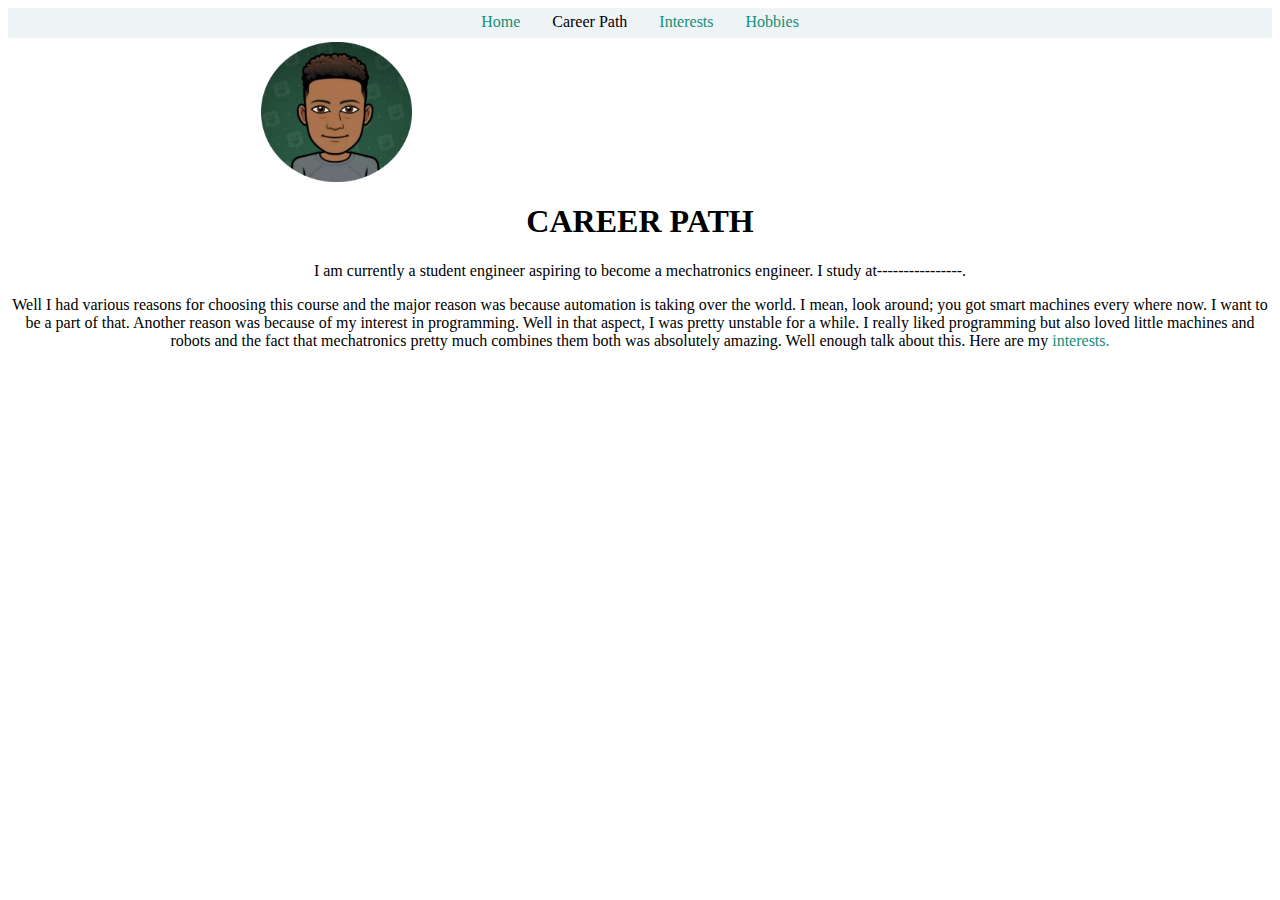
==== career.html @ b0409ed6 "changes on pages made" ====
<!DOCTYPE html>
<html lang="en" dir="ltr">
  <head>
    <meta charset="utf-8">
    <title></title>
    <link rel="stylesheet" href="index.css">
    <link rel="stylesheet" href="style.css">

  </head>
  <body>

    <ul>
      <li ><a href="index.html">Home</a>
      </li>
      <li><a class="active" href="career.html"> Career Path</a>
      </li>
      <li><a href="Interests.html">Interests</a></li>
      </li>
      <li><a href="hobbies.html">Hobbies</a></li>
    </ul>

    <div class="career">
      <img class="me-left" src="me.png" alt="" width="20%" >
    </div>

    <h1>CAREER PATH</h1>
      <p>I am currently a student engineer aspiring to become a mechatronics engineer. I study at----------------.
      </p>

      <p id="more1"> Well I had various reasons for choosing this course and the major reason was because automation is taking over the world. I mean, look around; you got smart machines every where now. I want to be a part of that. Another reason was because of my interest in programming. Well in that aspect, I was pretty unstable for a while. I really liked programming but also loved little machines and robots and the fact that mechatronics pretty much combines them both was absolutely amazing. Well enough talk about this. Here are my <a class="int" href="interests.html">interests.</a>
      </p>



    <script src="https://code.jquery.com/jquery-3.5.1.slim.min.js" integrity="sha384-DfXdz2htPH0lsSSs5nCTpuj/zy4C+OGpamoFVy38MVBnE+IbbVYUew+OrCXaRkfj" crossorigin="anonymous"></script>
    <script src="https://cdn.jsdelivr.net/npm/popper.js@1.16.0/dist/umd/popper.min.js" integrity="sha384-Q6E9RHvbIyZFJoft+2mJbHaEWldlvI9IOYy5n3zV9zzTtmI3UksdQRVvoxMfooAo" crossorigin="anonymous"></script>
    <script src="https://stackpath.bootstrapcdn.com/bootstrap/4.5.0/js/bootstrap.min.js" integrity="sha384-OgVRvuATP1z7JjHLkuOU7Xw704+h835Lr+6QL9UvYjZE3Ipu6Tp75j7Bh/kR0JKI" crossorigin="anonymous"></script>

  </body>
</html>
---- index.css ----
header{
  font-size: 25px;
  margin-bottom: 20px;

}
ul{
  width: 100%;
  background-color:#EEF3F6;
  position: sticky;
  position: -webkit-sticky; /* Safari */
  top: 0;
  overflow: hidden;
  text-align: center; /* Important for centering */
  display:table;
  margin: 0; /* Important for centering */
  padding: 0;
  display:inline-block; /* may change back to table */
}

li{
  list-style: none;
  display:inline-block; /* Important for centering */
  height: 25px;
  padding-top: 5px;



}


a{
  text-decoration: none;
  font-weight:lighter;
  font-family:cursive;
  color: #148F77 ;
  padding:14px;

}




a:hover{
  color: black;
  padding-bottom: 1px;
}

.home{
  color: black;
}

div.career,div.interests, div.hobbies{
  background-color: white;
  width: 60%;
  height: auto;
  overflow: hidden;
  margin-left: auto;/*for centering*/
  margin-right: auto;
  border-radius: 2px;
  border-color: black
}

.me-left{
  float: left;

}

.me-right{
  float: right;

}

body{
  font-family:cursive;
  text-align:center;

}
---- style.css ----
a.active{
  color: black;
}

a.int{
  padding: 0px;
}
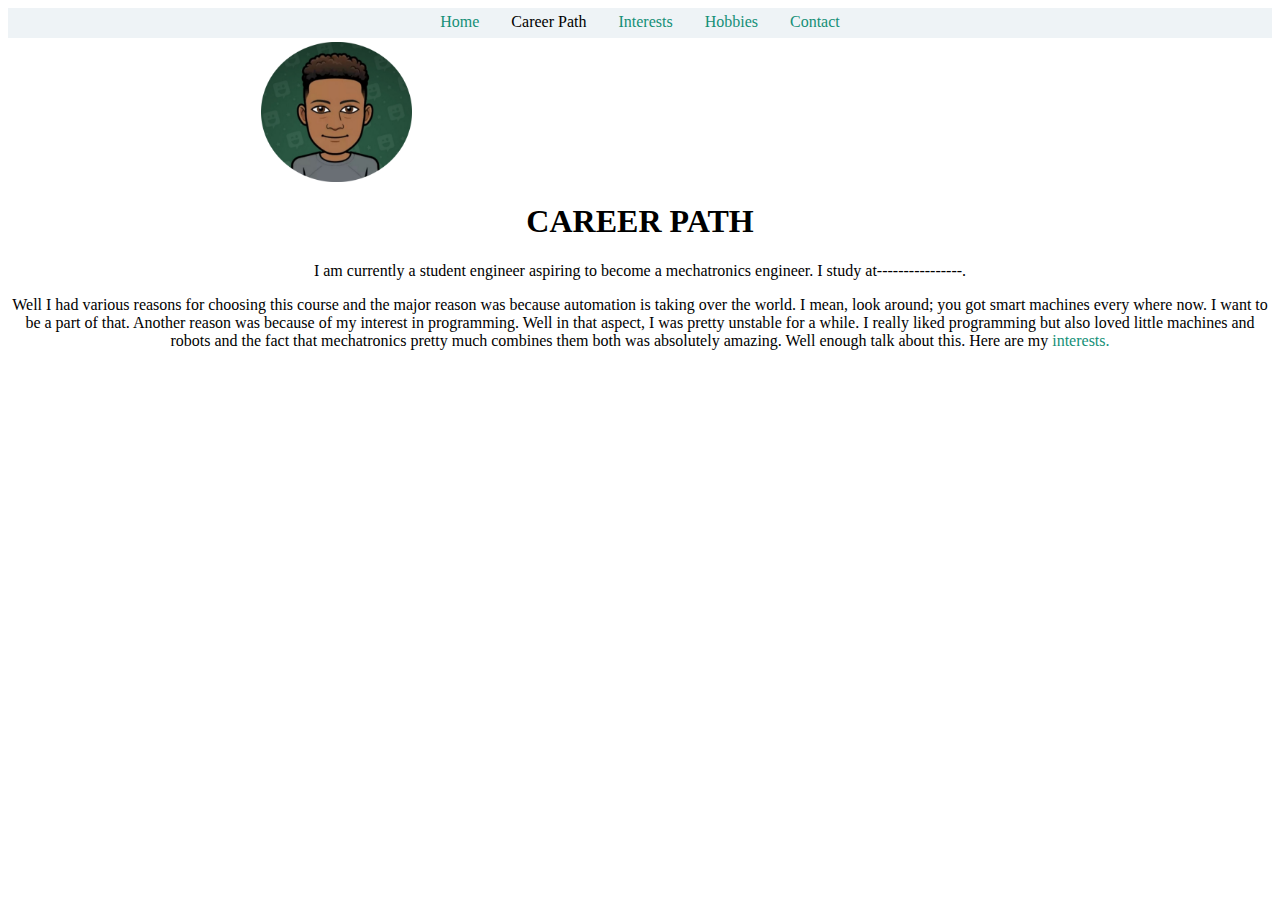
==== commit cf40aac8: "mediaquerry" ====
--- a/career.html
+++ b/career.html
@@ -14,9 +14,10 @@
       </li>
       <li><a class="active" href="career.html"> Career Path</a>
       </li>
-      <li><a href="Interests.html">Interests</a></li>
+      <li><a href="interests.html">Interests</a></li>
       </li>
       <li><a href="hobbies.html">Hobbies</a></li>
+      <li><a id="contact" href="contact.html">Contact</a></li>
     </ul>
 
     <div class="career">
--- a/style.css
+++ b/style.css
@@ -5,3 +5,10 @@
 a.int{
   padding: 0px;
 }
+
+@media screen and (max-width:600px) {
+  #contact{
+    display: none;
+  }
+
+}
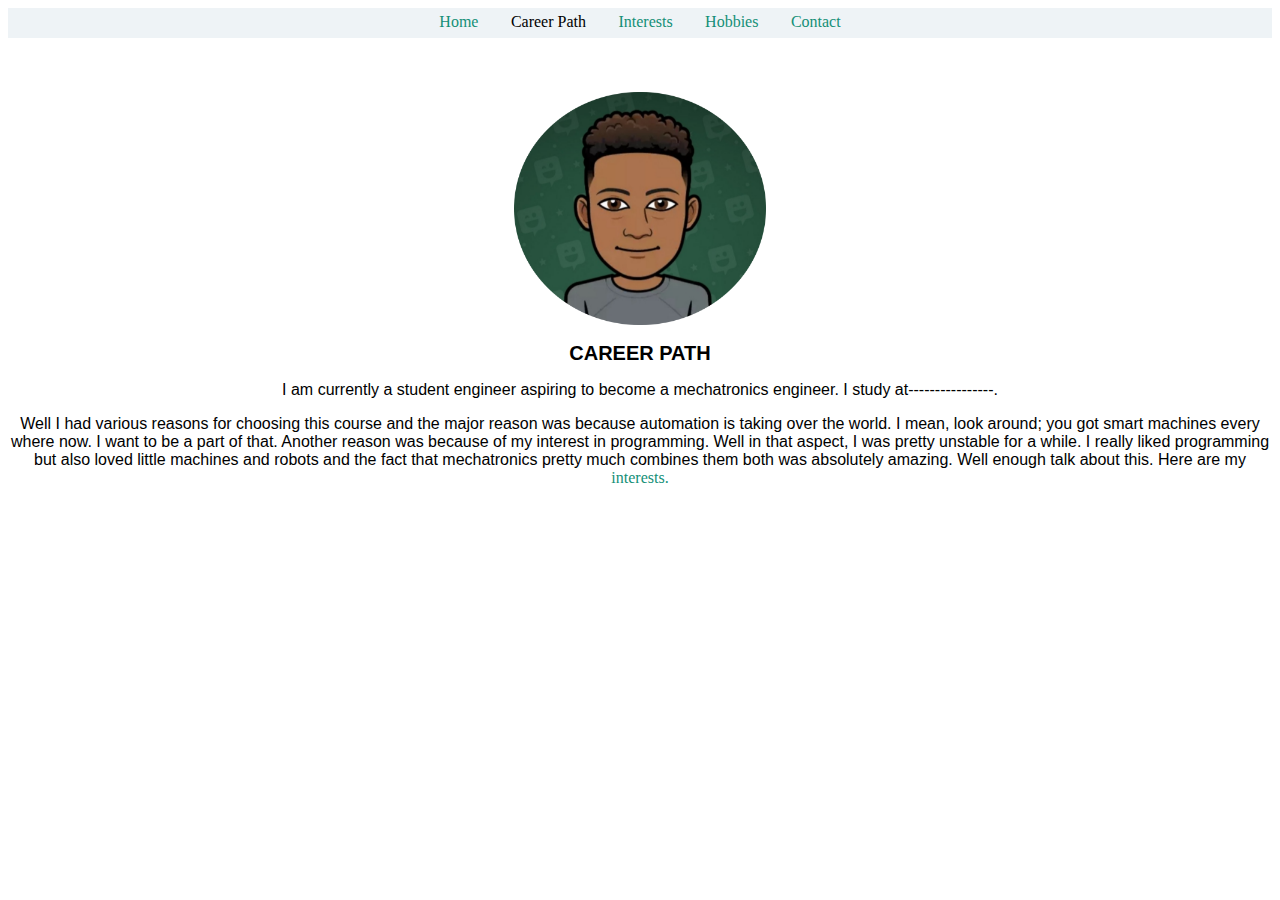
==== commit 577ad3b1: "contact-pages" ====
--- a/career.html
+++ b/career.html
@@ -18,6 +18,7 @@
       </li>
       <li><a href="hobbies.html">Hobbies</a></li>
       <li><a id="contact" href="contact.html">Contact</a></li>
+
     </ul>
 
     <div class="career">
@@ -31,6 +32,14 @@
       <p id="more1"> Well I had various reasons for choosing this course and the major reason was because automation is taking over the world. I mean, look around; you got smart machines every where now. I want to be a part of that. Another reason was because of my interest in programming. Well in that aspect, I was pretty unstable for a while. I really liked programming but also loved little machines and robots and the fact that mechatronics pretty much combines them both was absolutely amazing. Well enough talk about this. Here are my <a class="int" href="interests.html">interests.</a>
       </p>
 
+      <div id="contact-pages">
+        <a href="https://www.instagram.com/vicizz_dera/"><img class="insta" src="instadk.png" alt="" width="3%" ></a>
+        <a href=""><img class="facebk" src="gmaildk.png" alt="" width="3%" ></a>
+        <a href="https://www.facebook.com/chidera.victor.5074"><img class="insta" src="facbkdk.png" alt="" width="3%" ></a>
+        <a href=""><img class="facebk" src="yahoodk.png" alt="" width="2.5%" ></a>
+
+      </div>
+
 
 
     <script src="https://code.jquery.com/jquery-3.5.1.slim.min.js" integrity="sha384-DfXdz2htPH0lsSSs5nCTpuj/zy4C+OGpamoFVy38MVBnE+IbbVYUew+OrCXaRkfj" crossorigin="anonymous"></script>
--- a/index.css
+++ b/index.css
@@ -45,23 +45,34 @@
   padding-bottom: 1px;
 }
 
+.so{
+    padding-top: 20px;
+
+}
+
 .home{
   color: black;
 }
 
-div.career,div.interests, div.hobbies{
+div.career,div.interests, div.hobbies, #contact-buttom{
   background-color: white;
-  width: 60%;
+  width:100%;
   height: auto;
   overflow: hidden;
   margin-left: auto;/*for centering*/
   margin-right: auto;
+  padding-top: 50px;
   border-radius: 2px;
   border-color: black
 }
 
-.me-left{
-  float: left;
+.line{
+  width: 10%;
+  height: 5px;
+
+
+}
+
 
 }
 
@@ -71,7 +82,24 @@
 }
 
 body{
-  font-family:cursive;
+  font-family:arial;
   text-align:center;
 
 }
+
+#contact-buttom{
+  background-color: #EEF3F6;
+}
+#contact-buttom-large{
+  background-color: #EEF3F6;
+  width: 100%;
+}
+
+.insta{
+
+}
+
+h1{
+  padding-top: 0px;
+  font-size: 20px;
+}
--- a/style.css
+++ b/style.css
@@ -1,6 +1,7 @@
 a.active{
   color: black;
 }
+
 
 a.int{
   padding: 0px;
@@ -12,3 +13,22 @@
   }
 
 }
+
+@media screen and (min-width:600px) {
+  #contact-buttom,#contact-pages{
+    display: none;
+  }
+
+}
+@media screen and (max-width:600px) {
+  #contact-buttom-large{
+    display: none;
+  }
+}
+
+@media screen and (max-width:250px) {
+  .line{
+    display: none;
+  }
+
+}
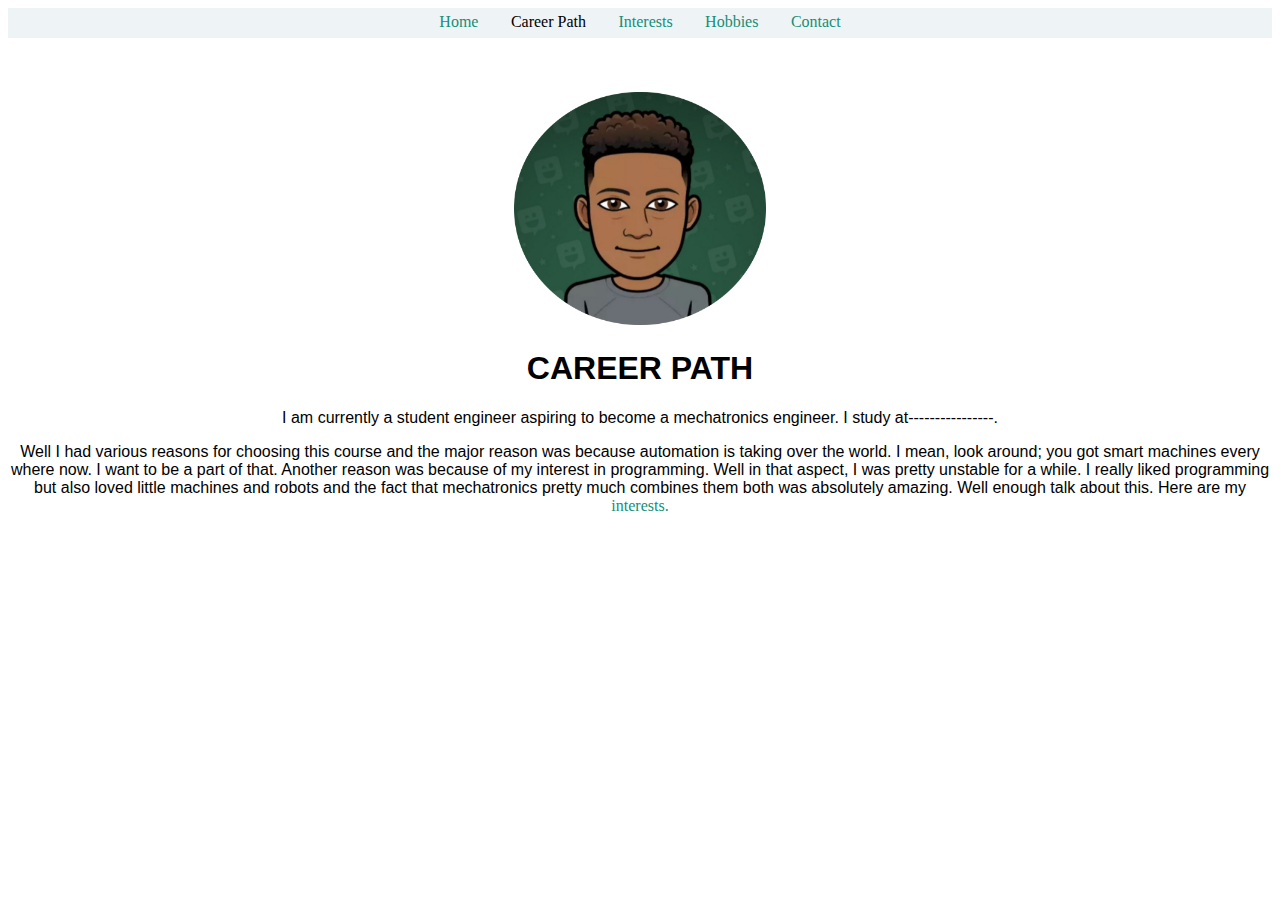
==== commit fdfb9979: "sass added" ====
--- a/career.html
+++ b/career.html
@@ -3,8 +3,12 @@
   <head>
     <meta charset="utf-8">
     <title></title>
+    <meta content="width=device-width,initial-scale=1.0,user-scalable=yes,minimum-scale=1.0,maximum-scale=3.0" id="viewport" name="viewport">
+    <!-- CSS only -->
+<link rel="stylesheet" href="https://stackpath.bootstrapcdn.com/bootstrap/4.5.0/css/bootstrap.min.css" integrity="sha384-9aIt2nRpC12Uk9gS9baDl411NQApFmC26EwAOH8WgZl5MYYxFfc+NcPb1dKGj7Sk" crossorigin="anonymous">
     <link rel="stylesheet" href="index.css">
     <link rel="stylesheet" href="style.css">
+    <link rel="stylesheet" href="font.css">
 
   </head>
   <body>
@@ -33,10 +37,10 @@
       </p>
 
       <div id="contact-pages">
-        <a href="https://www.instagram.com/vicizz_dera/"><img class="insta" src="instadk.png" alt="" width="3%" ></a>
-        <a href=""><img class="facebk" src="gmaildk.png" alt="" width="3%" ></a>
-        <a href="https://www.facebook.com/chidera.victor.5074"><img class="insta" src="facbkdk.png" alt="" width="3%" ></a>
-        <a href=""><img class="facebk" src="yahoodk.png" alt="" width="2.5%" ></a>
+        <a href="https://www.instagram.com/vicizz_dera/"><img  src="instadk.png" alt="" width="3%" ></a>
+         <a href="https://viczuchi@gmail.com"><img  src="gmaildk.png" alt="" width="3%" ></a>
+        <a href="https://www.facebook.com/chidera.victor.5074"><img  src="facbkdk.png" alt="" width="3%" ></a>
+      <a href="https://vichizsoft@yahoo.com"><img  src="yahoodk.png" alt="" width="2.5%" ></a>
 
       </div>
 
--- a/index.css
+++ b/index.css
@@ -1,6 +1,7 @@
 header{
   font-size: 25px;
   margin-bottom: 20px;
+  font-family: cursive;
 
 }
 ul{
@@ -81,11 +82,6 @@
 
 }
 
-body{
-  font-family:arial;
-  text-align:center;
-
-}
 
 #contact-buttom{
   background-color: #EEF3F6;
@@ -95,11 +91,9 @@
   width: 100%;
 }
 
-.insta{
+.p-bottom{
+  font-size: 15px;
+  color:  #148F77;
+  text-align: center;
 
 }
-
-h1{
-  padding-top: 0px;
-  font-size: 20px;
-}
--- a/style.css
+++ b/style.css
@@ -1,34 +1,19 @@
-a.active{
-  color: black;
-}
+@media screen and (max-width: 600px) {
+  #contact {
+    display: none; } }
+@media screen and (min-width: 600px) {
+  #contact-buttom, #contact-pages {
+    display: none; } }
+@media screen and (max-width: 600px) {
+  #contact-buttom-large {
+    display: none; } }
+@media screen and (max-width: 250px) {
+  .line {
+    display: none; } }
+a.active {
+  color: black; }
 
+a.int {
+  padding: 0px; }
 
-a.int{
-  padding: 0px;
-}
-
-@media screen and (max-width:600px) {
-  #contact{
-    display: none;
-  }
-
-}
-
-@media screen and (min-width:600px) {
-  #contact-buttom,#contact-pages{
-    display: none;
-  }
-
-}
-@media screen and (max-width:600px) {
-  #contact-buttom-large{
-    display: none;
-  }
-}
-
-@media screen and (max-width:250px) {
-  .line{
-    display: none;
-  }
-
-}
+/*# sourceMappingURL=style.css.map */
--- a/font.css
+++ b/font.css
@@ -0,0 +1,5 @@
+body {
+  font-family: -apple-system, BlinkMacSystemFont, "Segoe UI", "Roboto", "Helvetica Neue", Arial, sans-serif, "Apple Color Emoji", "Segoe UI Emoji", "Segoe UI Symbol";
+  text-align: center; }
+
+/*# sourceMappingURL=font.css.map */
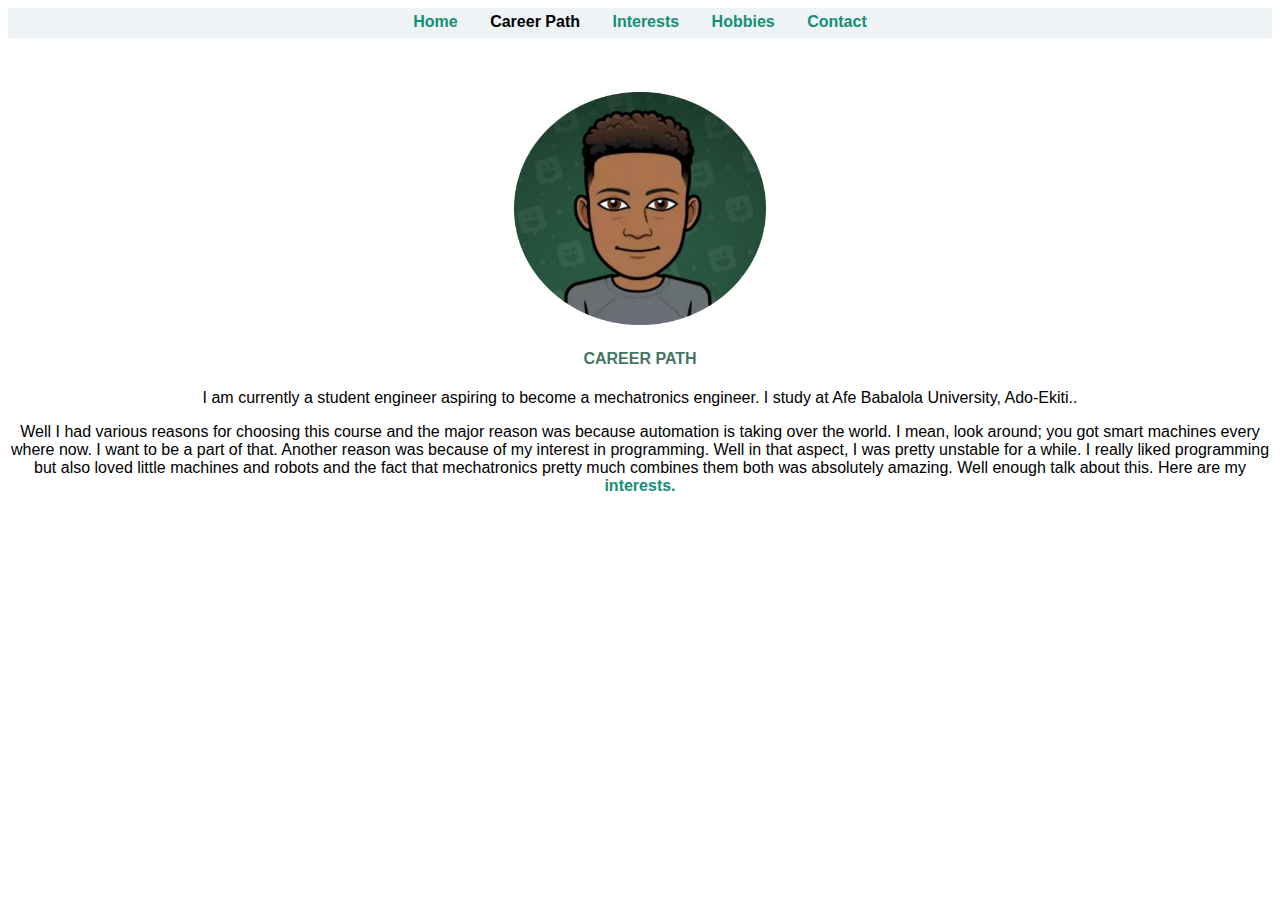
==== commit 48abb370: "bootstrap added" ====
--- a/career.html
+++ b/career.html
@@ -29,8 +29,8 @@
       <img class="me-left" src="me.png" alt="" width="20%" >
     </div>
 
-    <h1>CAREER PATH</h1>
-      <p>I am currently a student engineer aspiring to become a mechatronics engineer. I study at----------------.
+    <h4>CAREER PATH</h4>
+      <p>I am currently a student engineer aspiring to become a mechatronics engineer. I study at Afe Babalola University, Ado-Ekiti..
       </p>
 
       <p id="more1"> Well I had various reasons for choosing this course and the major reason was because automation is taking over the world. I mean, look around; you got smart machines every where now. I want to be a part of that. Another reason was because of my interest in programming. Well in that aspect, I was pretty unstable for a while. I really liked programming but also loved little machines and robots and the fact that mechatronics pretty much combines them both was absolutely amazing. Well enough talk about this. Here are my <a class="int" href="interests.html">interests.</a>
--- a/index.css
+++ b/index.css
@@ -31,8 +31,7 @@
 
 a{
   text-decoration: none;
-  font-weight:lighter;
-  font-family:cursive;
+  font-weight:600;
   color: #148F77 ;
   padding:14px;
 
@@ -81,7 +80,9 @@
   float: right;
 
 }
-
+ h4{
+   color: #457564;
+ }
 
 #contact-buttom{
   background-color: #EEF3F6;
@@ -92,6 +93,7 @@
 }
 
 .p-bottom{
+  margin-top: 0px;
   font-size: 15px;
   color:  #148F77;
   text-align: center;
